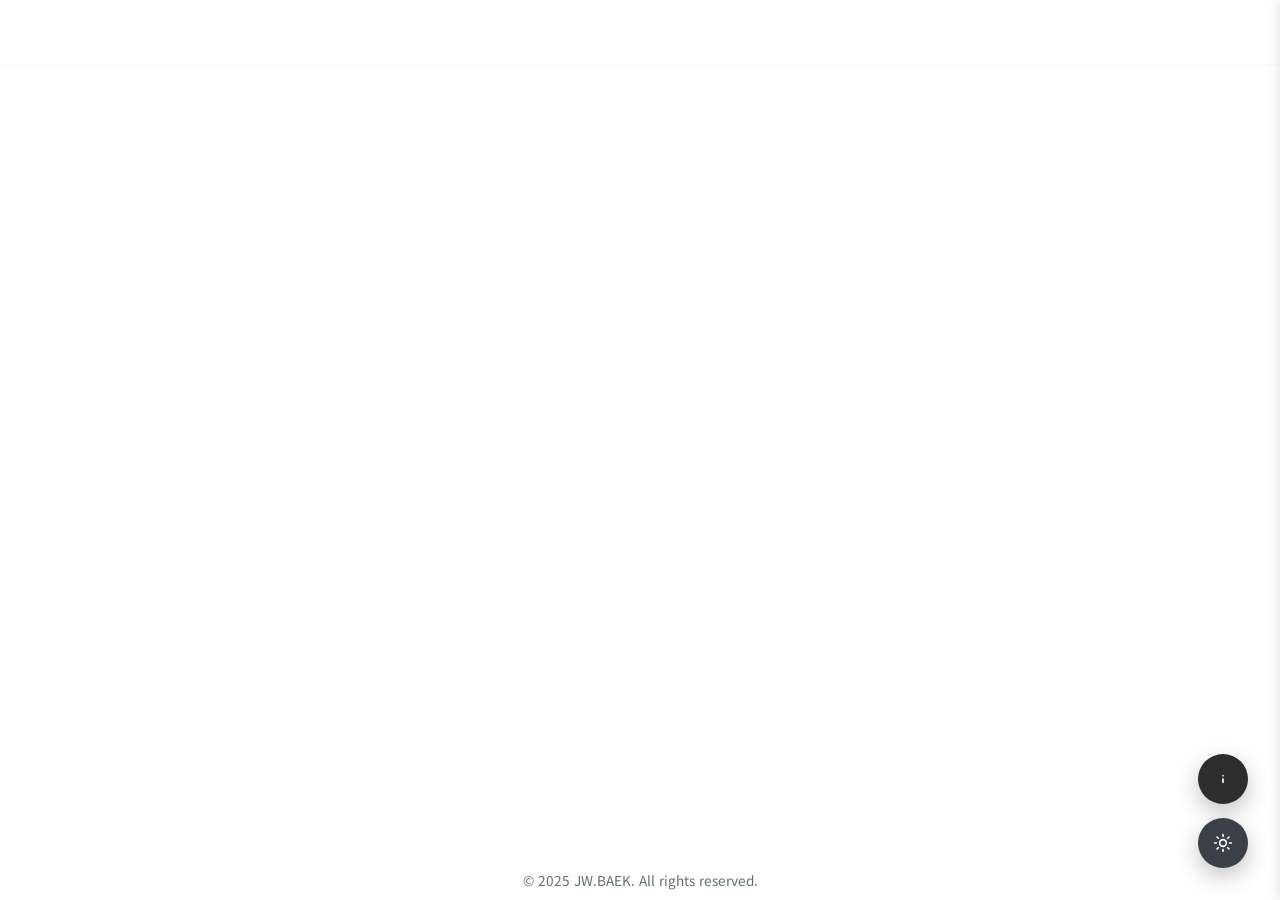
==== pages/index.html @ 6e4cc2ee "." ====
<!DOCTYPE html>
<html lang="ko">
<head>
    <meta charset="UTF-8">
    <meta name="viewport" content="width=device-width, initial-scale=1.0">
    <title>JW.BAEK - Web Designer & Artist</title>
    <link rel="icon" href="../favicon.ico">
    <link rel="shortcut icon" href="../favicon.ico">
    
    <!-- SEO Meta Tags -->
    <meta name="description" content="Web Designer & Artist - 창의적이고 혁신적인 디자인 솔루션을 제공합니다">
    <meta name="keywords" content="웹사이트제작, 웹디자인, 아티스트, 렌티큘러아트, 인터랙티브미디어">
    <meta name="author" content="JW.BAEk">
    
    <!-- Open Graph Meta Tags -->
    <meta property="og:title" content="JW.BAEK - Web Designer & Artist">
    <meta property="og:description" content="창의적이고 혁신적인 디자인 솔루션을 제공합니다">
    <meta property="og:type" content="website">
    <meta property="og:url" content="https://jwbaek96.github.io/blog1/">
    <!-- Icon -->
    
    <!-- Stylesheets -->
    <link rel="stylesheet" href="../styles/core/base.css">
    <link rel="stylesheet" href="../styles/shared/header.css">
    
    <link rel="stylesheet" href="../styles/pages/home.css">
    <link rel="stylesheet" href="../styles/shared/footer.css">
    <link rel="stylesheet" href="../styles/shared/floating-actions.css">
    <link rel="stylesheet" href="../styles/pages/home-popup.css">

    <link rel="preconnect" href="https://fonts.googleapis.com">
    <link rel="preconnect" href="https://fonts.gstatic.com" crossorigin>
    <link href="https://fonts.googleapis.com/css2?family=Inter:wght@300;400;500;600;700&display=swap" rel="stylesheet">
    <link rel="preconnect" href="https://fonts.googleapis.com">
    <link rel="preconnect" href="https://fonts.gstatic.com" crossorigin>
    <link href="https://fonts.googleapis.com/css2?family=IBM+Plex+Sans:ital,wght@0,100..700;1,100..700&display=swap" rel="stylesheet">
    <!-- Font Awesome -->
    <script src="https://kit.fontawesome.com/0470599ade.js" crossorigin="anonymous"></script>

    <!-- Icon meta js -->
    <script src="../scripts/shared/head-meta.js"></script>

</head>
<body>
    <!-- Header will be inserted by header-component.js -->
    <div id="header-placeholder"></div>
    
    <!-- Mobile Sidebar will be inserted by header-component.js -->
    <div id="sidebar-placeholder"></div>

    <!-- Hero Section -->
    <section id="home" class="hero-landing">
        <div class="container">
            <div class="hero-content">
                <h1>JW.BAEK</h1>
                <p class="hero-subtitle">Web Developer & Artist</p>
            </div>
        </div>
        
        <!-- Auto-scrolling Notice Banner -->
        <!-- <div class="notice-banner">
            <div class="notice-content">
                <span class="notice-text">🔥밴드 <strong>베이루트 택시</strong> 콘서트 VJing으로 참여합니다. 많은 관심 바랍니다!🔥 ⌛<strong>11.04 8PM</strong>📍홍대 <strong>공상온도</strong>🎫예매는 <strong>멜론티켓</strong> • [OAD]오에이디자인스튜디오 웹사이트 제작중</span>
                <span class="notice-text">🔥밴드 <strong>베이루트 택시</strong> 콘서트 VJing으로 참여합니다. 많은 관심 바랍니다!🔥 ⌛<strong>11.04 8PM</strong>📍홍대 <strong>공상온도</strong>🎫예매는 <strong>멜론티켓</strong> • [OAD]오에이디자인스튜디오 웹사이트 제작중</span>
            </div>
        </div> -->
    </section>

    <div class="home-modal" id="aboutModal" hidden>
        <div class="home-modal-backdrop" data-modal-close></div>
        <div class="home-modal-dialog home-modal-about" role="dialog" aria-modal="true" aria-labelledby="aboutModalTitle">
            <button class="home-modal-close" type="button" data-modal-close aria-label="About 닫기">&times;</button>
            <div class="home-modal-header">
                <p class="home-modal-kicker">ABOUT</p>
                <h2 class="home-modal-title" id="aboutModalTitle">This is JW.BAEK</h2>
            </div>
            <div class="home-modal-body">
                <div class="about-grid">
                    <div class="about-image">
                        <img src="../assets/profile2.png" alt="JW.BAEK Profile">
                    </div>
                    <div class="about-text">
                        <p>Lenticular Art | Touchdesigner | Unreal Engine | IDM | Ambient | Web Development | PPT Design</p>
                        <br>
                        <p>Lenticular Art부터 Touchdesigner, Unreal Engine을 활용한 몰입형 경험 디자인, 그리고 IDM, Ambient 사운드스케이프 창조, Web Development, PPT Design에 이르기까지, 다양한 영역을 넘나들며 새로운 가치를 창출합니다.</p>
                        <br>
                        <p>또한,  이 다채로운 도구와 언어를 통해 물리적 공간과 디지털 영역을 아우르는 독창적인 결과물을 만들어냅니다. 시각 예술, 사운드, 인터랙티브 미디어를 융합하여 독특한 경험을 디자인합니다.</p>
                        <br>
                        <p>다양한 분야들을 자유롭게 넘나들며, 정적인 이미지부터 실시간 인터랙티브, 그리고 청각적 경험과 비즈니스 커뮤니케이션 등 전방위적인 창작 활동을 펼칩니다.</p>
                        <br>
                        <p>_작가 백종훈</p>
                    </div>
                </div>
            </div>
        </div>
    </div>

    <div class="home-modal" id="skillsModal" hidden>
        <div class="home-modal-backdrop" data-modal-close></div>
        <div class="home-modal-dialog home-modal-skills" role="dialog" aria-modal="true" aria-labelledby="skillsModalTitle">
            <button class="home-modal-close" type="button" data-modal-close aria-label="Skills 닫기">&times;</button>
            <div class="home-modal-header">
                <p class="home-modal-kicker">SKILLS</p>
                <h2 class="home-modal-title" id="skillsModalTitle">Tools & Workflow</h2>
            </div>
            <div class="home-modal-body">
                <div class="skills-grid">
                    <div class="skill-item">
                        <div class="skill-icon">
                            <img src="../assets/icons/touchdesigner.jpg" alt="TouchDesigner" />
                        </div>
                        <span class="skill-name">TouchDesigner</span>
                    </div>
                    <div class="skill-item">
                        <div class="skill-icon">
                            <img src="../assets/icons/unreal.png" alt="Unreal Engine" />
                        </div>
                        <span class="skill-name">Unreal Engine</span>
                    </div>
                    <div class="skill-item">
                        <div class="skill-icon">
                            <img src="../assets/icons/protools.png" alt="Pro Tools" />
                        </div>
                        <span class="skill-name">Pro Tools</span>
                    </div>
                    <div class="skill-item">
                        <div class="skill-icon">
                            <img src="../assets/icons/cubase.png" alt="Cubase" />
                        </div>
                        <span class="skill-name">Cubase</span>
                    </div>
                    <div class="skill-item">
                        <div class="skill-icon">
                            <img src="../assets/icons/vscode.svg" alt="VS Code" />
                        </div>
                        <span class="skill-name">VS Code</span>
                    </div>
                    <div class="skill-item">
                        <div class="skill-icon">
                            <img src="../assets/icons/html.svg" alt="HTML" />
                        </div>
                        <span class="skill-name">HTML</span>
                    </div>
                    <div class="skill-item">
                        <div class="skill-icon">
                            <img src="../assets/icons/css.svg" alt="CSS" />
                        </div>
                        <span class="skill-name">CSS</span>
                    </div>
                    <div class="skill-item">
                        <div class="skill-icon">
                            <img src="../assets/icons/javascript.svg" alt="JavaScript" />
                        </div>
                        <span class="skill-name">JavaScript</span>
                    </div>
                    <div class="skill-item">
                        <div class="skill-icon">
                            <img src="../assets/icons/figma.svg" alt="Figma" />
                        </div>
                        <span class="skill-name">Figma</span>
                    </div>
                    <div class="skill-item">
                        <div class="skill-icon">
                            <img src="../assets/icons/powerpoint.svg" alt="PowerPoint" />
                        </div>
                        <span class="skill-name">PowerPoint</span>
                    </div>
                </div>
            </div>
        </div>
    </div>

    <!-- Latest Blog Posts Section -->
    <!-- <section id="latest-blog" class="latest-blog-section">
        <div class="container">
            <div class="section-header">
                <a href="blog.html" class="recent-posts-link">
                    <h2>Recent Posts</h2>
                </a>
            </div>
            
            <div class="blog-posts-grid" id="latestBlogPosts">
                <div class="blog-loading">
                    <div class="loading-spinner"></div>
                </div>
            </div>
        </div>
    </section> -->

    <!-- Gallery Section -->
    <!-- <section id="exhibition" class="gallery-section">
        <div class="container">
            <div class="gallery-header">
                <a href="artwork.html" class="recent-artwork-link">
                    <h2 class="gallery-title">Recent Artwork</h2>
                </a>
            </div>
            
            <div class="gallery-grid">
                <div class="gallery-item" data-category="lenticular">
                    <div class="item-image">
                        <div class="image-placeholder">
                            <img src="assets/2025 강서청년예술인전_20250913-20250920.png" alt="Lenticular Art #1" srcset="">
                        </div>
                    </div>
                    <div class="item-info">
                        <h3>2025 강서청년예술인전<br>《구류;예술인의 흐름》</h3>
                        <p>Lenticular Art × Interactive Media</p>
                        <span class="date">2025.9.13 (토) - 2025.9.20 (토)</span>
                    </div>
                </div>
            </div>
        </div>
    </section> -->

    <div class="home-modal" id="contactModal" hidden>
        <div class="home-modal-backdrop" data-modal-close></div>
        <div class="home-modal-dialog home-modal-contact" role="dialog" aria-modal="true" aria-labelledby="contactModalTitle">
            <button class="home-modal-close" type="button" data-modal-close aria-label="Contact 닫기">&times;</button>
            <div class="home-modal-header">
                <p class="home-modal-kicker">CONTACT</p>
                <h2 class="home-modal-title" id="contactModalTitle">Let&apos;s work together</h2>
            </div>
            <div class="home-modal-body">
                <div class="contact-grid">
                    <div class="contact-info">
                        <h2>Contact</h2>
                        <div class="contact-item">
                            <p><span>Email :&nbsp;</span>jwbaek96@gmail.com</p>
                        </div>
                        <div class="contact-item">
                            <p><span>Location :&nbsp;</span>Seoul, South Korea</p>
                        </div>
                        <!-- <div class="contact-social">
                            <h4>Social Networks</h4>
                            <div class="social-links">
                                <a href="https://www.instagram.com/jw.baek.96/" class="social-link" target="_blank" rel="noopener">
                                    <i class="fa-brands fa-instagram"></i>
                                </a>
                            </div>
                        </div> -->
                    </div>
                    <form class="contact-form" id="contactForm">
                        <div class="form-row">
                            <div class="form-group">
                                <label for="name">Your Name</label>
                                <input type="text" id="name" name="name" placeholder="Your full name" required>
                            </div>
                            <div class="form-group">
                                <label for="email">Email address</label>
                                <input type="email" id="email" name="email" placeholder="Your email address" required>
                            </div>
                        </div>
                        <div class="form-group">
                            <label for="message">Message</label>
                            <textarea id="message" name="message" rows="6" placeholder="Write something..." required></textarea>
                        </div>
                        <button type="submit" class="submit-btn">Send</button>
                    </form>
                </div>
            </div>
        </div>
    </div>

    <!-- Footer will be inserted by site-footer.js -->
    <div id="footer-placeholder"></div>

    <!-- Floating Actions are automatically loaded by floating-actions.js -->

    <!-- Scripts -->
    <script>
        // Contact Form Handler
        document.addEventListener('DOMContentLoaded', function() {
            const form = document.getElementById('contactForm');
            const submitBtn = document.querySelector('.submit-btn');
            
            if (form) {
                form.addEventListener('submit', function(e) {
                    e.preventDefault();
                    
                    const formData = new FormData(form);
                    const name = formData.get('name');
                    const email = formData.get('email');
                    const message = formData.get('message');
                    
                    if (!name || !email || !message) {
                        alert('모든 필드를 입력해주세요.');
                        return;
                    }
                    
                    // 이메일 유효성 검사
                    const emailRegex = /^[^\s@]+@[^\s@]+\.[^\s@]+$/;
                    if (!emailRegex.test(email)) {
                        alert('올바른 이메일 주소를 입력해주세요.');
                        return;
                    }
                    
                    // 버튼 상태 변경
                    submitBtn.textContent = 'Sending...';
                    submitBtn.disabled = true;
                    
                    // 메일 클라이언트로 연결
                    const subject = encodeURIComponent(`Portfolio Inquiry - ${name}`);
                    const body = encodeURIComponent(`Name: ${name}\nEmail: ${email}\n\nMessage:\n${message}`);
                    const mailtoLink = `mailto:jwbaek96@gmail.com?subject=${subject}&body=${body}`;
                    
                    window.location.href = mailtoLink;
                    
                    // 성공 메시지
                    setTimeout(() => {
                        submitBtn.textContent = 'Message Sent!';
                        submitBtn.style.background = '#00b894';
                        submitBtn.disabled = false;
                        
                        setTimeout(() => {
                            submitBtn.textContent = 'Send Message';
                            submitBtn.style.background = '#2d3436';
                            form.reset();
                        }, 2000);
                    }, 500);
                });
            }
        });


    </script>
    
    <!-- Header Component -->
    <script src="../scripts/shared/site-header.js"></script>
    <script src="../scripts/shared/site-footer.js"></script>
    
    <script src="../scripts/core/config.js"></script>
    <script src="../scripts/core/auth.js"></script>
    <script src="../scripts/core/utils.js"></script>
    <script src="../scripts/core/sheets.js"></script>
    <script src="../scripts/pages/home-posts.js"></script>
    <script src="../scripts/pages/home-modals.js"></script>
    <script src="../scripts/shared/floating-actions.js"></script>
</body>
</html>
---- styles/core/base.css ----
@import url('https://fonts.googleapis.com/css2?family=Noto+Sans+KR:wght@100..900&display=swap');
/* CSS Reset & Variables */
:root {
    /* Colors */
    /* --primary: #007bff; */
    --primary: #ff5100;
    /* --primary-dark: #0963c7; */
    --primary-dark: #ca4300;
    --secondary: #6c757d;
    /* --success: #28a745; */
    --success: #0e0e0e;
    --danger: #dc3545;
    --warning: #ffc107;
    --info: #17a2b8;
    --light: #f8f9fa;
    --dark: #343a40;
    
    /* Background Colors */
    --bg-primary: #ffffff;
    --bg-secondary: #f5f5f5;
    --bg-tertiary: #e9ecef;
    
    /* Text Colors */
    --text-primary: #212529;
    --text-secondary: #6c757d;
    --text-muted: #adb5bd;
    
    /* Accent Color */
    --accent-color: #181818;
    --accent-color-dark: #000000;

    /* Border & Shadow */
    --border-color: #dee2e6;
    --border-radius: 8px;
    --box-shadow: 0 2px 10px rgba(0, 0, 0, 0.1);
    --box-shadow-lg: 0 4px 20px rgba(0, 0, 0, 0.15);
    
    /* Spacing */
    --spacing-xs: 0.25rem;
    --spacing-sm: 0.5rem;
    --spacing-md: 1rem;
    --spacing-lg: 1.5rem;
    --spacing-xl: 2rem;
    --spacing-xxl: 3rem;
    
    /* Typography */
    --font-family: 'Inter', -apple-system, BlinkMacSystemFont, 'Segoe UI', Roboto, 'Helvetica Neue', Arial, sans-serif;
    --font-size-xs: 0.75rem;
    --font-size-sm: 0.875rem;
    --font-size-base: 1rem;
    --font-size-lg: 1.125rem;
    --font-size-xl: 1.25rem;
    --font-size-xxl: 1.5rem;
    --font-weight-normal: 400;
    --font-weight-medium: 500;
    --font-weight-semibold: 600;
    --font-weight-bold: 700;
    
    /* Transitions */
    --transition: all 0.3s ease;
    --transition-fast: all 0.2s ease;
}

/* Dark Mode Variables */
:root[data-theme="dark"] {
    --bg-primary: #1a1a1a;
    --bg-secondary: #2d2d2d;
    --bg-tertiary: #404040;
    --text-primary: #ffffff;
    --text-secondary: #cccccc;
    --text-muted: #999999;
    --border-color: #404040;
}
/* Reset */
html{
    overflow-x: hidden;
    overflow-y: auto;
    scroll-behavior: smooth;
}

body {
    font-family: var(--font-family);
    font-size: var(--font-size-base);
    /* line-height: 1.6; */
    color: var(--text-primary);
    background-color: var(--bg-primary);
    transition: var(--transition);
}

*{
    margin: 0;
    padding: 0;
    box-sizing: border-box;
    font-family: 'Noto Sans KR', sans-serif;
    word-break: keep-all;
    /* vertical-align: middle; */
}
input:-webkit-autofill,
    input:-webkit-autofill:hover,
    input:-webkit-autofill:focus,
    input:-webkit-autofill:active {
	 	 transition: background-color 5000s ease-in-out 0s;
		 -webkit-transition: background-color 9999s ease-out;
    	 -webkit-box-shadow: 0 0 0px 1000px white inset !important;
   }
/* Typography */
/* h1, h2, h3, h4, h5, h6 {
    font-weight: var(--font-weight-semibold);
    line-height: 1.2;
    margin-bottom: var(--spacing-md);
    color: var(--text-primary);
} */

h1 { font-size: 2.5rem; }
h2 { font-size: 2rem; }
h3 { font-size: var(--font-size-xxl); }
h4 { font-size: var(--font-size-xl); }
h5 { font-size: var(--font-size-lg); }
h6 { font-size: var(--font-size-base); }

/* p {
    margin-bottom: var(--spacing-xs);
    color: var(--text-secondary);
} */

a {
    /* color: var(--primary); */
    text-decoration: none;
    /* transition: var(--transition-fast); */
}

/* a:hover {
    color: var(--primary-dark);
    text-decoration: underline;
} */

/* Lists */
ul, ol {
    margin-bottom: var(--spacing-md);
    /* padding-left: var(--spacing-xl); */
    list-style-position: inside; /* 마커를 안쪽으로 */
}

ul {
    list-style-type: disc;
}

ol {
    list-style-type: decimal;
}

li {
    margin-bottom: var(--spacing-xs);
    /* line-height: 1.6; */
    /* color: var(--text-secondary); */
}

li::marker {
    /* color: var(--primary); */
    font-weight: var(--font-weight-semibold);
}

/* 중첩 리스트 */
ul ul, ol ol, ul ol, ol ul {
    margin-top: var(--spacing-xs);
    margin-bottom: var(--spacing-xs);
    /* padding-left: var(--spacing-lg); */
}

ul ul {
    list-style-type: circle;
}

ul ul ul {
    list-style-type: square;
}

/* img {
    max-width: 100%;
    height: auto;
    border-radius: var(--border-radius);
} */

/* Layout */
/* .container {
    max-width: 1200px;
    margin: 0 auto;
    padding: 0 var(--spacing-md);
}

@media (max-width: 768px) {
    .container {
        padding: 0 var(--spacing-sm);
    }
} */

/* =========================== *
/
---- styles/shared/header.css ----
header{
    position: fixed;
    top: 0;
    background-color: #ffffff00;
    backdrop-filter: blur(10px);
    box-shadow: 0 -1px 4px rgba(0, 0, 0, 0.1);
    width: 100%;
    z-index: 1000;
}
header .container{padding: 0;}
header a{
    color: white;
    text-decoration: none;
    transition: color 0.3s ease;
}
.nav{
    display: flex;
    gap: 20px;
}
.nav a:hover,
.nav a.active{
    color: var(--primary);
}
/* Header color change when in about section */
header.header-dark a{
    color: #0c0c0c;
}
header.header-dark .mobile-menu-toggle{
    color: #0c0c0c;
}

.header-content{
    display: flex;
    justify-content: space-between;
    align-items: center;
    padding: 20px 40px;
}


/* Mobile Header */
.mobile-menu-toggle {
    display: none;
    background: none;
    border: none;
    font-size: 1.5rem;
    color: white;
    cursor: pointer;
    z-index: 1001;
    transition: color 0.3s ease;
}

/* Mobile Sidebar */
.mobile-sidebar {
    position: fixed;
    top: 0;
    right: -100%;
    width: 100%;
    height: 100vh;
    height: 100dvh;
    background: rgba(0, 0, 0, 0.1);
    backdrop-filter: blur(10px);
    -webkit-backdrop-filter: blur(10px);
    z-index: 1100;
    transition: right 0.3s ease;
    display: flex;
    flex-direction: column;
    justify-content: center;
    align-items: center;
    padding: 2rem;
    box-shadow: -2px 0 10px rgba(0, 0, 0, 0.1);
    transition: all 0.3s ease;
}

.mobile-sidebar.active {
    right: 0;
}

.mobile-sidebar-nav {
    display: flex;
    flex-direction: column;
    gap: .2rem;
    text-align: center;
}

.mobile-sidebar-nav a {
    color: #ffffff;
    text-decoration: none;
    text-shadow: 0 0 5px rgba(255, 255, 255, 0.15);
    font-size: 1.1rem;
    font-weight: 500;
    padding: 1rem 2rem;
    border-radius: 8px;
    transition: all 0.3s ease;
}
.mobile-sidebar-nav a:hover,
.mobile-sidebar-nav a.active,
.mobile-sidebar.dark .mobile-sidebar-nav a:hover,
.mobile-sidebar.dark .mobile-sidebar-nav a.active{
    transform: translateY(-2px);
    color: #ff0000;
    text-decoration: none;
}
.mobile-sidebar-close:hover,
.mobile-sidebar.dark .mobile-sidebar-close:hover{
    color: #ff0000;
}

.mobile-sidebar-close {
    position: absolute;
    top: 1.2rem;
    right: 2rem;
    background: none;
    border: none;
    font-size: 1.5rem;
    color: #ffffff;
    cursor: pointer;
    padding: 0.5rem;
    border-radius: 50%;
    transition: all 0.3s ease;
}

/* Mobile Sidebar Dark Mode */
.mobile-sidebar.dark {
    background: rgb(238 238 238 / 16%);
}

.mobile-sidebar.dark .mobile-sidebar-nav a {
    color: #333;
}

.mobile-sidebar.dark .mobile-sidebar-close {
    color: #333;
}

@media (max-width: 840px) {
    
    .header-content {
        flex-direction: row;
        justify-content: space-between;
        padding: 20px 16px;
    }
    
    /* Hide desktop navigation */
    .nav {
        display: none !important;
    }
    
    /* Show mobile menu toggle */
    .mobile-menu-toggle {
        display: block;
    }
}
@media (max-width: 480px) {
    .header-content {
        padding: 15px 16px;
    }
    
    .mobile-menu-toggle {
        font-size: 1.3rem;
    }
}
---- styles/pages/home.css ----
/* Landing Page Specific Styles */

/* Scroll Snap Configuration */
html {
    /* scroll-snap-type: y mandatory; */
    scroll-behavior: smooth;
    scroll-padding: 70px 0 0 0;
}

.hero-landing {
    background-image: url('../../assets/BeautyPlus-image-extender.jpeg');
    background-size: cover;
    background-position: center;
    background-repeat: no-repeat;
    min-height: 100vh;
    /* min-height: 100dvh; */
    display: flex;
    align-items: center;
    color: white;
    position: relative;
    overflow: hidden;
    scroll-snap-align: start;
}

/* Notice Banner Styles */
.notice-banner {
    position: fixed;
    bottom: 0;
    left: 0;
    right: 0;
    height: 40px;
    background: rgba(255, 255, 255, 0.771);
    backdrop-filter: blur(5px);
    -webkit-backdrop-filter: blur(5px);
    border-top: 1px solid rgba(255, 255, 255, 0.1);
    overflow: hidden;
    z-index: 3;
}

.notice-content {
    display: flex;
    align-items: center;
    height: 100%;
    white-space: nowrap;
    animation: scrollNoticeInfinite 60s linear infinite;
    width: fit-content;
}

.notice-text {
    font-size: 1rem;
    font-weight: 500;
    color: rgba(0, 0, 0, 0.9);
    text-shadow: 0 0 10px rgba(142, 142, 142, 0.9);
    padding-left: 5rem;
    display: inline-block;
    flex-shrink: 0;
}

@keyframes scrollNoticeInfinite {
    0% {
        transform: translateX(0);
    }
    100% {
        transform: translateX(-50%);
    }
}

.hero-content {
    position: relative;
    z-index: 2;
    text-align: center;
    width: 100%;
    max-width: 800px;
    margin: 0 auto;
    padding: var(--spacing-xs);
}

.hero-landing h1 {
    font-size: 7rem;
    font-family: "IBM Plex Sans", sans-serif;
    font-optical-sizing: auto;
    font-weight: 700;
    font-style: normal;
    animation: fadeInUp 1s ease-out;
    /* 텍스트 자체에 블러 효과 */
    color: rgb(255, 255, 255);
    mix-blend-mode: difference;
}

.hero-subtitle {
    font-family: "IBM Plex Sans", sans-serif;
    font-size: var(--font-size-xl);
    opacity: 0.9;
    font-weight: 300;
    animation: fadeInUp 1s ease-out 0.2s both;
    /* 텍스트 자체에 블러 효과 */
    color: rgb(255, 255, 255);
    filter: blur(0.3px);
    -webkit-filter: blur(0.3px);
    text-shadow: 0 0 15px rgba(255, 255, 255, 0.3);
}

/* About Section */
.about-section {
    padding: 5rem 4rem;
    background:#eee;
    scroll-snap-align: start;
}

.about-grid {
    display: grid;
    grid-template-columns: 1fr 1fr;
    gap: 35px;
    /* align-items: center; */
}
.about-text{
    padding: 1.5rem 0 ;
    padding-right: 3rem;
    text-align: left;
}
.about-text h2 {
    font-size: 2.5rem;
    margin-bottom: var(--spacing-lg);
    color: var(--text-primary);
}

.about-text p {
    font-size: var(--font-size-lg);
    line-height: 1.6;
    margin-bottom: var(--spacing-md);
    /* color: var(--text-secondary); */
    color: #1f1f1f;
}

.about-image {
    position: relative;
    text-align: center;
}

.about-image img {
    max-width: 100%;
    height: 650px;
    aspect-ratio: 4/5;
    object-fit: cover;
    border-radius: 20px;
    box-shadow: var(--box-shadow-lg);
}

/* Skills & Tools Section */
.skills-section {
    padding: 5rem 0;
    background: #ffffff;
    scroll-snap-align: center;
}

.skills-header {
    text-align: center;
    margin-bottom: 4rem;
}

.skills-title {
    font-size: clamp(2rem, 5vw, 3rem);
    font-weight: 800;
    color: #2d3436;
    margin-bottom: 1rem;
    letter-spacing: -0.02em;
}

.skills-subtitle {
    font-size: 1.2rem;
    color: #636e72;
    margin-bottom: 2rem;
}

.skills-grid {
    display: flex;
    flex-wrap: wrap;
    justify-content: center;
    gap: 1rem;
    max-width: 1440px;
    margin: 0 auto;
}

.skill-item {
    display: flex;
    flex-direction: column;
    align-items: center;
    padding: 1.5rem;
    background: white;
    transition: all 0.3s ease;
    transform: translateY(0px);
    cursor: pointer;
    min-width: 120px;
    animation: skillHover 16.5s infinite;
}

.skill-item:nth-child(1) { animation-delay: 0s; }
.skill-item:nth-child(2) { animation-delay: 1.5s; }
.skill-item:nth-child(3) { animation-delay: 3s; }
.skill-item:nth-child(4) { animation-delay: 4.5s; }
.skill-item:nth-child(5) { animation-delay: 6s; }
.skill-item:nth-child(6) { animation-delay: 7.5s; }
.skill-item:nth-child(7) { animation-delay: 9s; }
.skill-item:nth-child(8) { animation-delay: 10.5s; }
.skill-item:nth-child(9) { animation-delay: 12s; }
.skill-item:nth-child(10) { animation-delay: 13.5s; }

.skill-item:hover {
    transform: translateY(-8px);
    /* box-shadow: 0 8px 30px rgba(0, 0, 0, 0.15); */
    animation-play-state: paused;
}

.skill-icon {
    width: 120px;
    height: 120px;
    margin-bottom: 1rem;
    display: flex;
    align-items: center;
    justify-content: center;
    border-radius: 12px;
    transition: all 0.3s ease-in;
    animation: skillIconScale 16.5s infinite;
    animation-delay: inherit;
}

.skill-icon img {
    width: 100%;
    height: 100%;
    object-fit: contain;
    filter: saturate(0);
    transition: filter 0.3s ease-in;
    animation: skillIconFilter 16.5s infinite;
    animation-delay: inherit;
}

.skill-item:hover .skill-icon {
    transform: scale(1.08);
    animation-play-state: paused;
}
.skill-item:hover .skill-icon img {
    filter: none;
    animation-play-state: paused;
}

/* Skill Hover Animation Keyframes */
@keyframes skillHover {
    0%, 15% {transform: translateY(0);}
    5%, 10% {transform: translateY(-8px);}
}

@keyframes skillIconScale {
    0%, 15% {transform: scale(1);}
    5%, 10% {transform: scale(1.08);}
}

@keyframes skillIconFilter {
    0%, 15% {filter: saturate(0);}
    5%, 10% {filter: none;}
}

.skill-name {
    margin-top: 7px;
    font-size: 1.1rem;
    font-weight: 600;
    color: #2d3436;
    text-align: center;
    line-height: 1.2;
}

@keyframes fadeInUp {
    from {
        opacity: 0;
        transform: translateY(30px);
    }
    to {
        opacity: 1;
        transform: translateY(0);
    }
}
/* Gallery Section Styles */

.gallery-section {
    padding: 5rem 0;
    background: #1a1a1a;
    position: relative;
    overflow: hidden;
    scroll-snap-align: start;
}

.gallery-section::before {
    content: '';
    position: absolute;
    top: 0;
    left: 0;
    right: 0;
    bottom: 0;
    background: url('data:image/svg+xml,<svg xmlns="http://www.w3.org/2000/svg" viewBox="0 0 100 100"><defs><pattern id="grid" width="10" height="10" patternUnits="userSpaceOnUse"><path d="M 10 0 L 0 0 0 10" fill="none" stroke="rgba(255,255,255,0.19)" stroke-width="0.5"/></pattern></defs><rect width="100" height="100" fill="url(%23grid)"/></svg>');
    opacity: 0.6;
    pointer-events: none;
}

.gallery-header {
    text-align: center;
    margin-bottom: 4rem;
    position: relative;
    z-index: 1;
}

.gallery-section .recent-artwork-link {
    text-decoration: none;
    color: inherit;
    display: inline-block;
    position: relative;
}

.gallery-title {
    font-size: clamp(2rem, 5vw, 3rem);
    font-weight: 800;
    color: #ffffff;
    margin-bottom: 1rem;
    letter-spacing: -0.02em;
    position: relative;
    z-index: 1;
    cursor: pointer;
    transition: color 0.3s ease;
}

.gallery-section .recent-artwork-link::after {
    content: '';
    position: absolute;
    bottom: -8px;
    left: 0;
    width: 0;
    height: 3px;
    background: linear-gradient(90deg, rgba(92, 43, 226, 0.342), rgb(92, 43, 226));
    transition: width 0.4s ease;
}

.gallery-section .recent-artwork-link:hover::after {
    width: 100%;
}

.gallery-section .recent-artwork-link:hover .gallery-title {
    color: rgb(92, 43, 226);
}

.gallery-subtitle {
    font-size: 1.2rem;
    color: #b0b0b0;
    margin-bottom: 2rem;
    position: relative;
    z-index: 1;
}

.gallery-grid {
    max-width: 1440px;
    display: grid;
    grid-template-columns: repeat(4, minmax(280px, 1fr));
    gap: 2rem;
    margin: auto;
    margin-bottom: 3rem;
    overflow-x: auto;
    overflow-y: hidden;
    scroll-behavior: smooth;
    -webkit-overflow-scrolling: touch;
    scrollbar-width: thin;
    scrollbar-color: #dee2e6 transparent;
    padding: 1rem 2rem;
    position: relative;
    z-index: 1;
}

.gallery-grid::-webkit-scrollbar {
    height: 8px;
}

.gallery-grid::-webkit-scrollbar-track {
    background: transparent;
    border-radius: 4px;
}

.gallery-grid::-webkit-scrollbar-thumb {
    background: #dee2e6;
    border-radius: 4px;
    transition: background 0.3s ease;
}

.gallery-grid::-webkit-scrollbar-thumb:hover {
    background: #adb5bd;
}

.gallery-item {
    border-radius: 12px;
    overflow: hidden;
    transition: all 0.3s ease;
    cursor: pointer;
    box-shadow: 0 4px 15px rgba(87, 87, 87, 0.08);
}

.gallery-item:hover {
    transform: translateY(-8px);
    box-shadow: 0 8px 30px rgba(0, 0, 0, 0.15);
}

.item-image {
    aspect-ratio: 1;
    overflow: hidden;
    position: relative;
}

.image-placeholder {
    width: 100%;
    height: 100%;
    /* background: linear-gradient(135deg, #f1f3f4a4, #e8eaed92); */
    display: flex;
    align-items: center;
    justify-content: center;
    color: #5f6368;
    font-size: 0.9rem;
    font-weight: 500;
    transition: all 0.3s ease;
}
.image-placeholder img {
    width: 100%;
    height: 100%;
    object-fit: cover;
    transition: transform 0.3s ease;
}
.gallery-item:hover .image-placeholder {
    background: linear-gradient(135deg, #e8f0fe, #d2e3fc);
    color: #1a73e8;
}

.item-info {
    background: white;
    padding: 1.5rem;
}

.item-info h3 {
    font-size: 1.1rem;
    font-weight: 600;
    color: #2d3436;
    margin-bottom: 0.5rem;
    line-height: 1.3;
}

.item-info p {
    color: #636e72;
    font-size: 0.9rem;
    margin-bottom: 0.75rem;
}

.date {
    display: inline-block;
    background: #f1f3f4;
    color: #5f6368;
    padding: 0.25rem 0.75rem;
    border-radius: 12px;
    font-size: 0.75rem;
    font-weight: 500;
}
.view-more-btn:hover span {
    transform: translateX(5px);
    transition: transform 0.3s ease;
}




    
@media (max-width: 1100px) {
    .about-text{padding: 2rem 2rem;}
    .about-text p{font-size: 1rem; font-weight: 400;}
        
}
/* Mobile Footer Styles */
@media (max-width: 840px) {
    /* ======= Hero Section ======= */
    .hero-landing h1 {
        font-size: 2.5rem;
    }
    
    .hero-subtitle {
        font-size: var(--font-size-lg);
    }
    
    .hero-cta {
        flex-direction: column;
        align-items: center;
    }
    
    /* Notice Banner Mobile */
    .notice-banner {
        height: 35px;
    }
    
    .notice-text {
        font-size: 0.9rem;
    }
    .about-section{
        padding: 0;
    }
    .about-grid {
        grid-template-columns: 1fr;
        gap: var(--spacing-xl);
        text-align: center;
    }
    
    .about-grid .about-image {
        order: -1;
    }
    
    .about-image img {
        height: 300px;
        width: 100%;
        border-radius: 0;
    }
    .about-text h2 {
        font-size: 2rem;
    }
    
    .skills-section {
        padding: 3rem 1rem;
    }
    .skills-grid {
        justify-content: space-around;
        gap: 0;
    }
    .skill-icon {
        width: 80px;
        height: 80px;
    }
    
    .mobile-menu-toggle {
        display: block;
    }

}

@media (max-width: 768px) {
    /* Disable scroll snap on mobile for better touch scrolling */
    html {scroll-snap-type: none;}
    
    .gallery-section .recent-artwork-link::after {
        bottom: -4px;
        height: 2px;
    }
}
/* ========================== */
@media (max-width: 480px) {
    .hero-landing h1{text-align: left;}
    .about-text p {font-size: .85rem; }
    .skill-item {
        padding: 1rem;
        min-width: 0;
    }
    .skill-icon{
        width: 65px;
        height: 65px;
    }
    .skill-name{
        font-size: 0.9rem;
    }
    
    /* Notice Banner Extra Small Mobile */
    .notice-banner {
        height: 32px;
    }
    
    .notice-text {
        font-size: 0.8rem;
    }
}

/* Contact Section Styles */
.contact-section {
    padding: 6rem 0;
    background: #f8f9fa;
    position: relative;
    z-index: 1;
    scroll-snap-align: center;
}

.contact-grid {
    display: grid;
    grid-template-columns: 1fr 1fr;
    gap: 4rem;
    max-width: 1200px;
    margin: 0 auto;
    padding: 0 2rem;
    align-items: start;
}

/* Contact Info Styles */
.contact-info h2 {
    font-size: 3rem;
    font-weight: 700;
    color: #2d3436;
    margin-bottom: 2rem;
    line-height: 1.2;
}

.contact-item {
    margin-bottom: 1rem;
    display: flex;
}


.contact-item h4 {
    margin-bottom: 0.5rem;
}

.contact-item p {
    font-size: 1.1rem;
    color: #2d3436;
    line-height: 1.6;
    margin: 0;
}
.contact-item p span{
    font-size: 1rem;
    font-weight: 600;
    color: #636e72;
    text-transform: uppercase;
    letter-spacing: 1.5px;
    display: none;
}

.contact-social {
    margin-top: 3rem;
}

.contact-social h4 {
    font-size: 1rem;
    font-weight: 600;
    color: #636e72;
    margin-bottom: 1rem;
    text-transform: uppercase;
    letter-spacing: 0.5px;
}

.social-links {
    display: flex;
    gap: 1rem;
}

.social-link {
    width: 48px;
    height: 48px;
    background: #2d3436;
    border-radius: 50%;
    display: flex;
    align-items: center;
    justify-content: center;
    color: white;
    text-decoration: none;
    transition: all 0.3s ease;
    font-size: 1.2rem;
}

.social-link:hover {
    background: #636e72;
    transform: translateY(-2px);
}

/* Contact Form Styles */
.contact-form {
    padding: 0;
}

.form-row {
    display: grid;
    grid-template-columns: 1fr 1fr;
    gap: 1rem;
    margin-bottom: 1.5rem;
}

.form-group {
    margin-bottom: 1.5rem;
}

.form-group label {
    display: block;
    font-size: 0.9rem;
    font-weight: 500;
    color: #636e72;
    margin-bottom: 0.5rem;
    text-transform: uppercase;
    letter-spacing: 0.5px;
}

.form-group input,
.form-group textarea {
    width: 100%;
    padding: 1rem 1.25rem;
    border: 1px solid #ced4da;
    background: #f1f3f4;
    border-radius: 8px;
    font-size: 1rem;
    color: #2d3436;
    transition: all 0.3s ease;
    resize: vertical;
    font-family: inherit;
}

.form-group input:focus,
.form-group textarea:focus {
    outline: none;
    background: #e8eaed;
    box-shadow: 0 0 0 3px rgba(45, 52, 54, 0.1);
}

.form-group input::placeholder,
.form-group textarea::placeholder {
    color: #adb5bd;
}

.submit-btn {
    width: 100%;
    padding: 1rem 2rem;
    background: #0b0d0e;
    color: white;
    border: none;
    border-radius: 8px;
    font-size: 1rem;
    font-weight: 600;
    cursor: pointer;
    transition: all 0.3s ease;
    text-transform: uppercase;
    letter-spacing: 0.5px;
}

.submit-btn:hover {
    background: #636e72;
    transform: translateY(-2px);
    box-shadow: 0 8px 25px rgba(45, 52, 54, 0.15);
}

/* Mobile Responsive */
@media (max-width: 768px) {
    .contact-section {
        padding: 4rem 0 0 0 ;
    }
    
    .contact-grid {
        grid-template-columns: 1fr;
        gap: 3rem;
        padding: 0;
    }
    .contact-item{display: flex;margin: 0;}
    
    .contact-info {padding: .5rem 1rem;}
    .contact-info h2 {font-size: 2.5rem;}
    
    .form-row {
        grid-template-columns: 1fr;
        gap: 0;
    }
    
    .contact-social{margin-top: 2rem;}
    .social-links {
        justify-content: flex-start;
    }
    
    .contact-form{
        background: #fff;
        padding: 1.5rem 1rem;
    }
}

@media (max-width: 480px) {
    .contact-info h2,
    .contact-info .contact-item p{text-align: center; width: 100%;}
    .contact-item p{font-size: 0.9rem;}
    .social-links {justify-content: center;}
    
    .contact-info h2 {
        font-size: 2rem;
    }
    
    .contact-social h4{display: none;}
    .form-group input,
    .form-group textarea {
        padding: 0.875rem 1rem;
    }
}

/* Latest Blog Posts Section */
.latest-blog-section {
    padding: 5rem 0;
    background: #ffffff;
}

.latest-blog-section .section-header {
    text-align: center;
    margin-bottom: 3rem;
    /* max-width: 1200px; */
    padding: 0 1rem;
}

.latest-blog-section .recent-posts-link {
    text-decoration: none;
    color: inherit;
    display: inline-block;
    position: relative;
}

.latest-blog-section .section-header h2 {
    font-size: 3.5rem;
    font-weight: 700;
    color: #2d3436;
    margin-bottom: 1rem;
    letter-spacing: -0.02em;
    position: relative;
    cursor: pointer;
    transition: color 0.3s ease;
}

.latest-blog-section .recent-posts-link::after {
    content: '';
    position: absolute;
    bottom: -4px;
    left: 0;
    width: 0;
    height: 2px;
    background: linear-gradient(90deg, rgba(92, 43, 226, 0.342), rgb(92, 43, 226));
    transition: width 0.4s ease;
}

.latest-blog-section .recent-posts-link:hover::after {
    width: 100%;
}

.latest-blog-section .recent-posts-link:hover h2 {
    color: rgb(92, 43, 226);
}

.latest-blog-section .section-header p {
    font-size: 1.1rem;
    color: #636e72;
    max-width: 600px;
    margin: 0 auto;
}

.blog-posts-grid {
    display: flex;
    flex-direction: column;
    gap: 0;
    margin-bottom: 3rem;
    max-width: 800px;
    margin-left: auto;
    margin-right: auto;
}

.blog-post-card {
    background: transparent;
    border: none;
    border-bottom: 1px solid #e9ecef;
    padding: .5rem 10px;
    cursor: pointer;
    text-decoration: none;
    color: inherit;
    transition: all 0.2s ease;
}

.blog-post-card:hover {
    background: rgba(215, 215, 215, 0.181);
    text-decoration: none;
    color: inherit;
}

.blog-post-card:last-child {
    border-bottom: none;
}

.blog-post-content {
    padding: 0;
    display: flex;
    justify-content: space-between;
    align-items: center;
}

.blog-post-info {
    flex: 1;
}

.blog-post-title {
    font-size: 1.1rem;
    font-weight: 500;
    color: #2d3436;
    margin: 0;
    line-height: 1.4;
}

.blog-post-date {
    font-size: 0.9rem;
    color: #868e96;
    font-weight: 400;
    /* margin-left: 1rem; */
    white-space: nowrap;
}

/* 이미지가 있는 블로그 포스트 카드 */
.blog-post-card-with-image {
    display: flex !important;
    align-items: center;
    gap: 1rem;
    padding: 1rem 10px;
}

.blog-post-image {
    width: 80px;
    height: 60px;
    flex-shrink: 0;
    border-radius: 8px;
    overflow: hidden;
    background: #f8f9fa;
}

.blog-post-image img {
    width: 100%;
    height: 100%;
    object-fit: cover;
    transition: transform 0.3s ease;
}

.blog-post-card-with-image:hover .blog-post-image img {
    transform: scale(1.05);
}

.blog-post-card-with-image .blog-post-content {
    flex: 1;
}

.blog-loading {
    grid-column: 1 / -1;
    text-align: center;
    padding: 3rem;
}

.blog-loading .loading-spinner {
    width: 40px;
    height: 40px;
    border: 3px solid #e0e0e0;
    border-top-color: #2b2b2b;
    border-radius: 50%;
    animation: spin 1s linear infinite;
    margin: 0 auto 1rem;
}

.blog-loading p {
    color: #636e72;
    font-size: 1rem;
}



/* 블로그 에러 상태 */
.blog-error {
    grid-column: 1 / -1;
    text-align: center;
    padding: 3rem;
    color: #636e72;
}

.blog-error h3 {
    color: #2d3436;
    margin-bottom: 1rem;
}

.blog-error button {
    margin-top: 1rem;
    padding: 0.75rem 1.5rem;
    background: #74b9ff;
    color: white;
    border: none;
    border-radius: 6px;
    cursor: pointer;
    font-weight: 500;
}

.blog-error button:hover {
    background: #0984e3;
}

/* 모바일 반응형 */
@media (max-width: 768px) {
    .latest-blog-section {
        padding: 3rem 0;
    }
    
    .latest-blog-section .section-header h2 {
        font-size: 2rem;
    }
    
    .latest-blog-section .recent-posts-link::after {
        bottom: -4px;
        height: 2px;
    }
    
    .blog-post-content {
        flex-direction: column;
        align-items: flex-start;
        gap: 0.5rem;
    }
    
    .blog-post-date {
        margin-left: 0;
        font-size: 0.85rem;
    }
}

@media (max-width: 480px) {
    .latest-blog-section .section-header h2 {
        font-size: 1.75rem;
    }
    
    .latest-blog-section .recent-posts-link::after {
        bottom: -2px;
        height: 2px;
    }
    .blog-posts-grid{padding: 0 .5rem;}
    .blog-post-card {
        padding: 1.25rem .5rem;
    }
    
    .blog-post-title {
        font-size: 1rem;
    }
    
    .blog-post-date {
        font-size: 0.8rem;
    }
}

/* 인덱스 페이지 블로그 포스트 메타 정보 */
.blog-post-meta {
    display: flex;
    align-items: center;
    gap: 0.5rem;
    margin-top: 0.5rem;
}

/* 인덱스 페이지 비공개 포스트 스타일 */
/* .blog-post-card.post-private {
    border: 2px solid rgba(255, 193, 7, 0.3);
    background: rgba(255, 193, 7, 0.05);
} */

.blog-post-card .post-private-label {
    display: inline-flex;
    align-items: center;
    /* gap: 0.25rem; */
    background: rgba(255, 193, 7, 0.1);
    color: #856404;
    border: 1px solid rgba(255, 193, 7, 0.3);
    /* padding: 0.125rem 0.5rem; */
    border-radius: 4px;
    font-size: 0.7rem;
    font-weight: 500;
}
---- styles/shared/footer.css ----
/* Footer Styles */
footer {
    /* background: linear-gradient(135deg, #f8f9fa 0%, #e9ecef 100%);
    border-top: 1px solid #dee2e6;
    padding: 4rem 0 2rem; */
    scroll-snap-align: end;
    
    background: #00000000;
    position: fixed;
    bottom: 0;
    width: 100%;
    z-index: 99;
    padding-bottom: 10px;
}

.footer-content {
    max-width: 1200px;
    margin: 0 auto;
    padding: 0 2rem;
    text-align: center;
}

.footer-title {
    font-size: 1.5rem;
    font-weight: 700;
    color: #2d3436;
    margin-bottom: 2rem;
    letter-spacing: -0.02em;
}

.footer-links {
    display: flex;
    justify-content: center;
    align-items: center;
    flex-wrap: wrap;
}

.footer-links a {
    color: #636e72;
    font-size: 1.1rem;
    text-decoration: none;
    font-weight: 500;
    padding: 0.5rem 1rem;
    border-radius: 8px;
    transition: all 0.3s ease;
    display: flex;
    align-items: center;
    gap: 0.5rem;
}

.footer-links a:hover {
    color: #2d3436;
    background-color: rgba(116, 125, 140, 0.1);
    transform: translateY(-2px);
}

.footer-bottom {
    display: flex;
    flex-direction: column;
    align-items: center;
    gap: 1rem;
    /* padding-top: 2rem; */
    /* border-top: 1px solid rgba(178, 190, 195, 0.3);  */
}

.footer-bottom p {
    color: #636e72;
    font-size: 0.85rem;
    font-weight: 400;
    margin: 0;
    line-height: 1.5;
}

.tologinpage {
    text-decoration: none;
    color: #636e72;
}

/* Mobile Footer Styles */
@media (max-width: 840px) {
    /* ======= Footer Styles ======= */
    /* footer {
        padding: 3rem 0 1.5rem;
        margin-top: 3rem;
    } */
    
    .footer-content {
        padding: 0 1.5rem;
    }
    
    .footer-title {
        font-size: 1.3rem;
        margin-bottom: 1.5rem;
    }
    
    .footer-links {
        /* flex-direction: column; */
        gap: .5rem;
        margin-bottom: .5rem;
    }
    
    /* .footer-bottom {
        gap: 0.75rem;
        padding-top: 1rem;
    } */
    
    .footer-bottom p {
        font-size: 0.8rem;
        text-align: center;
    }
}
---- styles/shared/floating-actions.css ----
/* Floating Actions CSS */

.floating-action-stack {
    position: fixed;
    right: 2rem;
    bottom: 2rem;
    z-index: 1000;
    display: flex;
    flex-direction: column;
    gap: 0.85rem;
}

.floating-btn {
    width: 50px;
    height: 50px;
    border: 0;
    border-radius: 999px;
    display: inline-flex;
    align-items: center;
    justify-content: center;
    color: #fff;
    background: #2d2d2d;
    box-shadow: 0 8px 22px rgba(0, 0, 0, 0.24);
    cursor: pointer;
    text-decoration: none;
    transition: transform 0.2s ease, background-color 0.2s ease;
}

.floating-btn:hover {
    transform: translateY(-2px);
    background: #111;
}

.floating-scroll-top-btn {
    opacity: 0;
    visibility: hidden;
    transform: translateY(8px);
}

.floating-scroll-top-btn.visible {
    opacity: 1;
    visibility: visible;
    transform: translateY(0);
}

.floating-settings-btn {
    background: #3b3f47;
}

.floating-settings-btn:hover {
    background: #23262c;
}

.theme-icon {
    display: block;
}

.theme-icon-moon {
    display: none;
}

.floating-settings-btn.is-dark .theme-icon-sun {
    display: none;
}

.floating-settings-btn.is-dark .theme-icon-moon {
    display: block;
}

.floating-note-panel {
    position: fixed;
    right: -420px;
    bottom: 2rem;
    width: 360px;
    max-height: min(72vh, 600px);
    z-index: 1001;
    background: #fff;
    border: 1px solid #e9e9e9;
    border-radius: 12px;
    box-shadow: 0 16px 40px rgba(0, 0, 0, 0.16);
    overflow: hidden;
    display: flex;
    flex-direction: column;
    transition: right 0.25s ease;
}

.floating-note-panel.active {
    right: 2rem;
}

.note-header {
    display: flex;
    align-items: center;
    justify-content: space-between;
    padding: 0.9rem 1rem;
    border-bottom: 1px solid #ececec;
    background: #f8f9fb;
}

.note-header h3 {
    margin: 0;
    font-size: 1rem;
}

.note-close {
    border: 0;
    background: transparent;
    cursor: pointer;
    color: #555;
    font-size: 1.05rem;
}

.note-content {
    padding: 1rem;
    overflow-y: auto;
    line-height: 1.6;
    color: #222;
    white-space: pre-wrap;
}

.note-loading {
    color: #666;
    font-size: 0.95rem;
}

.note-nav {
    display: flex;
    align-items: center;
    justify-content: space-between;
    gap: 0.75rem;
    border-top: 1px solid #ececec;
    padding: 0.7rem 1rem;
    background: #fbfbfb;
}

.note-nav-btn {
    border: 1px solid #dadada;
    background: #fff;
    color: #222;
    border-radius: 8px;
    padding: 0.3rem 0.65rem;
    font-size: 0.82rem;
    cursor: pointer;
}

.note-nav-btn:disabled {
    opacity: 0.4;
    cursor: default;
}

.note-index {
    font-size: 0.8rem;
    color: #666;
}

@media (max-width: 768px) {
    .floating-action-stack {
        right: 1rem;
        bottom: 1rem;
    }

    .floating-note-panel {
        right: -105%;
        bottom: 1rem;
        width: calc(100vw - 2rem);
        max-width: 440px;
    }

    .floating-note-panel.active {
        right: 1rem;
    }
}
---- styles/pages/home-popup.css ----
.home-modal[hidden] {
    display: none !important;
}

.home-modal {
    position: fixed;
    inset: 0;
    z-index: 10001;
    display: flex;
    align-items: center;
    justify-content: center;
    padding: 2rem;
}

.home-modal-backdrop {
    position: absolute;
    inset: 0;
    background: rgba(15, 23, 42, 0.55);
    backdrop-filter: blur(8px);
}

.home-modal-dialog {
    position: relative;
    /* width: min(960px, 100%); */
    max-height: calc(100vh - 4rem);
    overflow-y: auto;
    background: rgba(255, 255, 255, 0.95);
    color: #111827;
    border-radius: 24px;
    padding: 2rem;
    box-shadow: 0 30px 80px rgba(15, 23, 42, 0.22);
}

.home-modal-header {
    margin-bottom: 1.5rem;
    padding-right: 3rem;
}

.home-modal-kicker {
    margin: 0 0 0.5rem;
    font-size: 0.85rem;
    letter-spacing: 0.18em;
    text-transform: uppercase;
    color: #6b7280;
}

.home-modal-title {
    margin: 0;
    font-size: clamp(1.75rem, 3vw, 2.75rem);
    line-height: 1.1;
    color: #111827;
}

.home-modal-close {
    position: absolute;
    top: 1rem;
    right: 1rem;
    width: 42px;
    height: 42px;
    border: none;
    border-radius: 999px;
    background: rgba(17, 24, 39, 0.08);
    color: #111827;
    font-size: 1.6rem;
    cursor: pointer;
}

.home-modal-close:hover {
    background: rgba(17, 24, 39, 0.14);
}

.home-modal-body {
    color: #374151;
}

.home-modal-body .about-grid,
.home-modal-body .contact-grid {
    margin: 0;
}

.home-modal-body .skills-grid {
    margin-top: 0;
}

@media (max-width: 768px) {
    .home-modal {
        padding: 1rem;
    }

    .home-modal-dialog {
        padding: 1.5rem;
        max-height: calc(100vh - 2rem);
        border-radius: 20px;
    }

    .home-modal-header {
        padding-right: 2.5rem;
    }
}
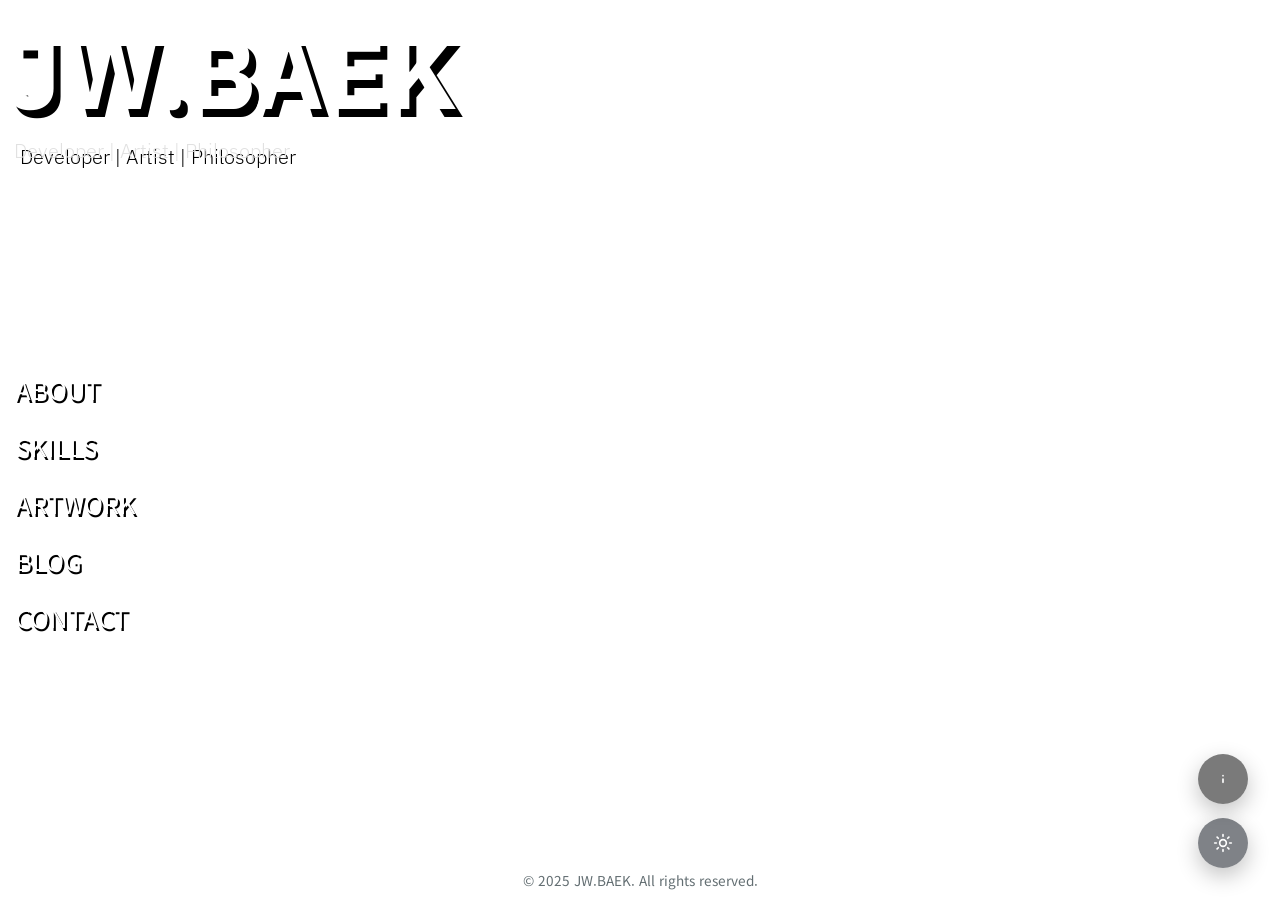
==== commit 6af36e58: "." ====
--- a/pages/index.html
+++ b/pages/index.html
@@ -21,8 +21,7 @@
     
     <!-- Stylesheets -->
     <link rel="stylesheet" href="../styles/core/base.css">
-    <link rel="stylesheet" href="../styles/shared/header.css">
-    
+
     <link rel="stylesheet" href="../styles/pages/home.css">
     <link rel="stylesheet" href="../styles/shared/footer.css">
     <link rel="stylesheet" href="../styles/shared/floating-actions.css">
@@ -42,18 +41,21 @@
 
 </head>
 <body>
-    <!-- Header will be inserted by header-component.js -->
-    <div id="header-placeholder"></div>
-    
-    <!-- Mobile Sidebar will be inserted by header-component.js -->
-    <div id="sidebar-placeholder"></div>
-
     <!-- Hero Section -->
     <section id="home" class="hero-landing">
         <div class="container">
             <div class="hero-content">
                 <h1>JW.BAEK</h1>
-                <p class="hero-subtitle">Web Developer & Artist</p>
+                <p class="hero-subtitle">Developer | Artist | Philosopher</p>
+            </div>
+            <div class="hero-menu-placeholder">
+                <nav class="hero-menu" aria-label="Home menu">
+                    <a href="/index.html?modal=about" data-modal-target="about">ABOUT</a>
+                    <a href="/index.html?modal=skills" data-modal-target="skills">SKILLS</a>
+                    <a href="artwork.html">ARTWORK</a>
+                    <a href="blog.html">BLOG</a>
+                    <a href="/index.html?modal=contact" data-modal-target="contact">CONTACT</a>
+                </nav>
             </div>
         </div>
         
@@ -169,49 +171,6 @@
             </div>
         </div>
     </div>
-
-    <!-- Latest Blog Posts Section -->
-    <!-- <section id="latest-blog" class="latest-blog-section">
-        <div class="container">
-            <div class="section-header">
-                <a href="blog.html" class="recent-posts-link">
-                    <h2>Recent Posts</h2>
-                </a>
-            </div>
-            
-            <div class="blog-posts-grid" id="latestBlogPosts">
-                <div class="blog-loading">
-                    <div class="loading-spinner"></div>
-                </div>
-            </div>
-        </div>
-    </section> -->
-
-    <!-- Gallery Section -->
-    <!-- <section id="exhibition" class="gallery-section">
-        <div class="container">
-            <div class="gallery-header">
-                <a href="artwork.html" class="recent-artwork-link">
-                    <h2 class="gallery-title">Recent Artwork</h2>
-                </a>
-            </div>
-            
-            <div class="gallery-grid">
-                <div class="gallery-item" data-category="lenticular">
-                    <div class="item-image">
-                        <div class="image-placeholder">
-                            <img src="assets/2025 강서청년예술인전_20250913-20250920.png" alt="Lenticular Art #1" srcset="">
-                        </div>
-                    </div>
-                    <div class="item-info">
-                        <h3>2025 강서청년예술인전<br>《구류;예술인의 흐름》</h3>
-                        <p>Lenticular Art × Interactive Media</p>
-                        <span class="date">2025.9.13 (토) - 2025.9.20 (토)</span>
-                    </div>
-                </div>
-            </div>
-        </div>
-    </section> -->
 
     <div class="home-modal" id="contactModal" hidden>
         <div class="home-modal-backdrop" data-modal-close></div>
@@ -325,15 +284,12 @@
 
     </script>
     
-    <!-- Header Component -->
-    <script src="../scripts/shared/site-header.js"></script>
     <script src="../scripts/shared/site-footer.js"></script>
     
     <script src="../scripts/core/config.js"></script>
     <script src="../scripts/core/auth.js"></script>
     <script src="../scripts/core/utils.js"></script>
     <script src="../scripts/core/sheets.js"></script>
-    <script src="../scripts/pages/home-posts.js"></script>
     <script src="../scripts/pages/home-modals.js"></script>
     <script src="../scripts/shared/floating-actions.js"></script>
 </body>
--- a/styles/core/base.css
+++ b/styles/core/base.css
@@ -62,6 +62,16 @@
 }
 
 /* Dark Mode Variables */
+:root[data-theme="light"] {
+    --bg-primary: #ffffff;
+    --bg-secondary: #f5f5f5;
+    --bg-tertiary: #e9ecef;
+    --text-primary: #212529;
+    --text-secondary: #6c757d;
+    --text-muted: #adb5bd;
+    --border-color: #dee2e6;
+}
+
 :root[data-theme="dark"] {
     --bg-primary: #1a1a1a;
     --bg-secondary: #2d2d2d;
--- a/styles/pages/home.css
+++ b/styles/pages/home.css
@@ -10,17 +10,26 @@
 
 .hero-landing {
     background-image: url('../../assets/BeautyPlus-image-extender.jpeg');
+    background-image: url('../../assets/Gemini_Generated_Image_jp4hz9jp4hz9jp4h.png');
     background-size: cover;
     background-position: center;
     background-repeat: no-repeat;
     min-height: 100vh;
     /* min-height: 100dvh; */
     display: flex;
-    align-items: center;
+    align-items:flex-start;
     color: white;
     position: relative;
     overflow: hidden;
     scroll-snap-align: start;
+}
+
+.hero-landing > .container {
+    position: relative;
+    display: flex;
+    flex-direction: column;
+    min-height: 100vh;
+    flex: 1;
 }
 
 /* Notice Banner Styles */
@@ -69,36 +78,109 @@
 .hero-content {
     position: relative;
     z-index: 2;
-    text-align: center;
+    text-align: left;
     width: 100%;
     max-width: 800px;
-    margin: 0 auto;
     padding: var(--spacing-xs);
+    animation: fadeInUp 1s ease-out;
+}
+
+.hero-menu-placeholder {
+    position: relative;
+    z-index: 2;
+    width: 100%;
+    max-width: 800px;
+    flex: 1;
+    min-height: 0;
+    display: flex;
+    align-items: center;
+    padding: 0 0 0 15px;
+}
+
+.hero-menu {
+    display: flex;
+    flex-direction: column;
+    gap: 20px;
+    align-items: flex-start;
+    justify-content: center;
+    height: 100%;
+    margin-bottom: 4rem;
+}
+
+.hero-menu a {
+    color: white;
+    text-decoration: none;
+    transition: color 0.3s ease, left 0.3s ease, opacity 0.35s ease, transform 0.35s ease;
+    font-family: inherit;
+    font-size: clamp(1.5rem, 2vw, 2rem);
+    font-weight: inherit;
+    letter-spacing: normal;
+    text-shadow: 2px 3px #000;
+    display: inline-block;
+    width: fit-content;
+    position: relative;
+    left: 0;
+    opacity: 0;
+    transform: translateX(-24px);
+    animation: menuSlideIn 0.55s ease forwards;
+}
+
+.hero-menu a:hover {
+    color: var(--primary);
+    left: 10px;
 }
 
 .hero-landing h1 {
-    font-size: 7rem;
+    font-size: clamp(3rem, 8vw, 7rem);
     font-family: "IBM Plex Sans", sans-serif;
     font-optical-sizing: auto;
     font-weight: 700;
     font-style: normal;
-    animation: fadeInUp 1s ease-out;
-    /* 텍스트 자체에 블러 효과 */
+    animation: fadeInUp 1s ease-out 0.05s both;
     color: rgb(255, 255, 255);
+    text-shadow: 7px 8px #000;
     mix-blend-mode: difference;
 }
 
 .hero-subtitle {
     font-family: "IBM Plex Sans", sans-serif;
-    font-size: var(--font-size-xl);
-    opacity: 0.9;
+    font-size: clamp(1rem, 2vw, 1.25rem);
     font-weight: 300;
     animation: fadeInUp 1s ease-out 0.2s both;
-    /* 텍스트 자체에 블러 효과 */
-    color: rgb(255, 255, 255);
-    filter: blur(0.3px);
-    -webkit-filter: blur(0.3px);
-    text-shadow: 0 0 15px rgba(255, 255, 255, 0.3);
+    color: rgb(225, 225, 225);
+    text-shadow: 6px 6px #000;
+    padding-left: 10px;
+}
+
+.hero-menu a:nth-child(1) {
+    animation-delay: 0.1s;
+}
+
+.hero-menu a:nth-child(2) {
+    animation-delay: 0.22s;
+}
+
+.hero-menu a:nth-child(3) {
+    animation-delay: 0.34s;
+}
+
+.hero-menu a:nth-child(4) {
+    animation-delay: 0.46s;
+}
+
+.hero-menu a:nth-child(5) {
+    animation-delay: 0.58s;
+}
+
+@keyframes menuSlideIn {
+    from {
+        opacity: 0;
+        transform: translateX(-24px);
+    }
+    to {
+        opacity: 1;
+        transform: translateX(0);
+    }
 }
 
 /* About Section */
@@ -112,13 +194,14 @@
     display: grid;
     grid-template-columns: 1fr 1fr;
     gap: 35px;
-    /* align-items: center; */
-}
+}
+
 .about-text{
-    padding: 1.5rem 0 ;
+    padding: 1.5rem 0;
     padding-right: 3rem;
     text-align: left;
 }
+
 .about-text h2 {
     font-size: 2.5rem;
     margin-bottom: var(--spacing-lg);
@@ -129,7 +212,6 @@
     font-size: var(--font-size-lg);
     line-height: 1.6;
     margin-bottom: var(--spacing-md);
-    /* color: var(--text-secondary); */
     color: #1f1f1f;
 }
 
@@ -143,7 +225,6 @@
     height: 650px;
     aspect-ratio: 4/5;
     object-fit: cover;
-    border-radius: 20px;
     box-shadow: var(--box-shadow-lg);
 }
 
@@ -208,7 +289,6 @@
 
 .skill-item:hover {
     transform: translateY(-8px);
-    /* box-shadow: 0 8px 30px rgba(0, 0, 0, 0.15); */
     animation-play-state: paused;
 }
 
@@ -239,6 +319,7 @@
     transform: scale(1.08);
     animation-play-state: paused;
 }
+
 .skill-item:hover .skill-icon img {
     filter: none;
     animation-play-state: paused;
@@ -279,192 +360,6 @@
         transform: translateY(0);
     }
 }
-/* Gallery Section Styles */
-
-.gallery-section {
-    padding: 5rem 0;
-    background: #1a1a1a;
-    position: relative;
-    overflow: hidden;
-    scroll-snap-align: start;
-}
-
-.gallery-section::before {
-    content: '';
-    position: absolute;
-    top: 0;
-    left: 0;
-    right: 0;
-    bottom: 0;
-    background: url('data:image/svg+xml,<svg xmlns="http://www.w3.org/2000/svg" viewBox="0 0 100 100"><defs><pattern id="grid" width="10" height="10" patternUnits="userSpaceOnUse"><path d="M 10 0 L 0 0 0 10" fill="none" stroke="rgba(255,255,255,0.19)" stroke-width="0.5"/></pattern></defs><rect width="100" height="100" fill="url(%23grid)"/></svg>');
-    opacity: 0.6;
-    pointer-events: none;
-}
-
-.gallery-header {
-    text-align: center;
-    margin-bottom: 4rem;
-    position: relative;
-    z-index: 1;
-}
-
-.gallery-section .recent-artwork-link {
-    text-decoration: none;
-    color: inherit;
-    display: inline-block;
-    position: relative;
-}
-
-.gallery-title {
-    font-size: clamp(2rem, 5vw, 3rem);
-    font-weight: 800;
-    color: #ffffff;
-    margin-bottom: 1rem;
-    letter-spacing: -0.02em;
-    position: relative;
-    z-index: 1;
-    cursor: pointer;
-    transition: color 0.3s ease;
-}
-
-.gallery-section .recent-artwork-link::after {
-    content: '';
-    position: absolute;
-    bottom: -8px;
-    left: 0;
-    width: 0;
-    height: 3px;
-    background: linear-gradient(90deg, rgba(92, 43, 226, 0.342), rgb(92, 43, 226));
-    transition: width 0.4s ease;
-}
-
-.gallery-section .recent-artwork-link:hover::after {
-    width: 100%;
-}
-
-.gallery-section .recent-artwork-link:hover .gallery-title {
-    color: rgb(92, 43, 226);
-}
-
-.gallery-subtitle {
-    font-size: 1.2rem;
-    color: #b0b0b0;
-    margin-bottom: 2rem;
-    position: relative;
-    z-index: 1;
-}
-
-.gallery-grid {
-    max-width: 1440px;
-    display: grid;
-    grid-template-columns: repeat(4, minmax(280px, 1fr));
-    gap: 2rem;
-    margin: auto;
-    margin-bottom: 3rem;
-    overflow-x: auto;
-    overflow-y: hidden;
-    scroll-behavior: smooth;
-    -webkit-overflow-scrolling: touch;
-    scrollbar-width: thin;
-    scrollbar-color: #dee2e6 transparent;
-    padding: 1rem 2rem;
-    position: relative;
-    z-index: 1;
-}
-
-.gallery-grid::-webkit-scrollbar {
-    height: 8px;
-}
-
-.gallery-grid::-webkit-scrollbar-track {
-    background: transparent;
-    border-radius: 4px;
-}
-
-.gallery-grid::-webkit-scrollbar-thumb {
-    background: #dee2e6;
-    border-radius: 4px;
-    transition: background 0.3s ease;
-}
-
-.gallery-grid::-webkit-scrollbar-thumb:hover {
-    background: #adb5bd;
-}
-
-.gallery-item {
-    border-radius: 12px;
-    overflow: hidden;
-    transition: all 0.3s ease;
-    cursor: pointer;
-    box-shadow: 0 4px 15px rgba(87, 87, 87, 0.08);
-}
-
-.gallery-item:hover {
-    transform: translateY(-8px);
-    box-shadow: 0 8px 30px rgba(0, 0, 0, 0.15);
-}
-
-.item-image {
-    aspect-ratio: 1;
-    overflow: hidden;
-    position: relative;
-}
-
-.image-placeholder {
-    width: 100%;
-    height: 100%;
-    /* background: linear-gradient(135deg, #f1f3f4a4, #e8eaed92); */
-    display: flex;
-    align-items: center;
-    justify-content: center;
-    color: #5f6368;
-    font-size: 0.9rem;
-    font-weight: 500;
-    transition: all 0.3s ease;
-}
-.image-placeholder img {
-    width: 100%;
-    height: 100%;
-    object-fit: cover;
-    transition: transform 0.3s ease;
-}
-.gallery-item:hover .image-placeholder {
-    background: linear-gradient(135deg, #e8f0fe, #d2e3fc);
-    color: #1a73e8;
-}
-
-.item-info {
-    background: white;
-    padding: 1.5rem;
-}
-
-.item-info h3 {
-    font-size: 1.1rem;
-    font-weight: 600;
-    color: #2d3436;
-    margin-bottom: 0.5rem;
-    line-height: 1.3;
-}
-
-.item-info p {
-    color: #636e72;
-    font-size: 0.9rem;
-    margin-bottom: 0.75rem;
-}
-
-.date {
-    display: inline-block;
-    background: #f1f3f4;
-    color: #5f6368;
-    padding: 0.25rem 0.75rem;
-    border-radius: 12px;
-    font-size: 0.75rem;
-    font-weight: 500;
-}
-.view-more-btn:hover span {
-    transform: translateX(5px);
-    transition: transform 0.3s ease;
-}
 
 
 
@@ -484,6 +379,7 @@
     
     .hero-subtitle {
         font-size: var(--font-size-lg);
+        padding-left: 0;        
     }
     
     .hero-cta {
@@ -515,7 +411,6 @@
     .about-image img {
         height: 300px;
         width: 100%;
-        border-radius: 0;
     }
     .about-text h2 {
         font-size: 2rem;
@@ -542,15 +437,19 @@
 @media (max-width: 768px) {
     /* Disable scroll snap on mobile for better touch scrolling */
     html {scroll-snap-type: none;}
-    
-    .gallery-section .recent-artwork-link::after {
-        bottom: -4px;
-        height: 2px;
-    }
 }
 /* ========================== */
 @media (max-width: 480px) {
-    .hero-landing h1{text-align: left;}
+    /* .hero-landing h1{
+        text-align: left;
+        font-size: 2rem;
+    }
+    .hero-subtitle {
+        font-size: 0.9rem;
+    }
+    .hero-menu a {
+        font-size: 0.9rem;
+    } */
     .about-text p {font-size: .85rem; }
     .skill-item {
         padding: 1rem;
@@ -785,278 +684,3 @@
         padding: 0.875rem 1rem;
     }
 }
-
-/* Latest Blog Posts Section */
-.latest-blog-section {
-    padding: 5rem 0;
-    background: #ffffff;
-}
-
-.latest-blog-section .section-header {
-    text-align: center;
-    margin-bottom: 3rem;
-    /* max-width: 1200px; */
-    padding: 0 1rem;
-}
-
-.latest-blog-section .recent-posts-link {
-    text-decoration: none;
-    color: inherit;
-    display: inline-block;
-    position: relative;
-}
-
-.latest-blog-section .section-header h2 {
-    font-size: 3.5rem;
-    font-weight: 700;
-    color: #2d3436;
-    margin-bottom: 1rem;
-    letter-spacing: -0.02em;
-    position: relative;
-    cursor: pointer;
-    transition: color 0.3s ease;
-}
-
-.latest-blog-section .recent-posts-link::after {
-    content: '';
-    position: absolute;
-    bottom: -4px;
-    left: 0;
-    width: 0;
-    height: 2px;
-    background: linear-gradient(90deg, rgba(92, 43, 226, 0.342), rgb(92, 43, 226));
-    transition: width 0.4s ease;
-}
-
-.latest-blog-section .recent-posts-link:hover::after {
-    width: 100%;
-}
-
-.latest-blog-section .recent-posts-link:hover h2 {
-    color: rgb(92, 43, 226);
-}
-
-.latest-blog-section .section-header p {
-    font-size: 1.1rem;
-    color: #636e72;
-    max-width: 600px;
-    margin: 0 auto;
-}
-
-.blog-posts-grid {
-    display: flex;
-    flex-direction: column;
-    gap: 0;
-    margin-bottom: 3rem;
-    max-width: 800px;
-    margin-left: auto;
-    margin-right: auto;
-}
-
-.blog-post-card {
-    background: transparent;
-    border: none;
-    border-bottom: 1px solid #e9ecef;
-    padding: .5rem 10px;
-    cursor: pointer;
-    text-decoration: none;
-    color: inherit;
-    transition: all 0.2s ease;
-}
-
-.blog-post-card:hover {
-    background: rgba(215, 215, 215, 0.181);
-    text-decoration: none;
-    color: inherit;
-}
-
-.blog-post-card:last-child {
-    border-bottom: none;
-}
-
-.blog-post-content {
-    padding: 0;
-    display: flex;
-    justify-content: space-between;
-    align-items: center;
-}
-
-.blog-post-info {
-    flex: 1;
-}
-
-.blog-post-title {
-    font-size: 1.1rem;
-    font-weight: 500;
-    color: #2d3436;
-    margin: 0;
-    line-height: 1.4;
-}
-
-.blog-post-date {
-    font-size: 0.9rem;
-    color: #868e96;
-    font-weight: 400;
-    /* margin-left: 1rem; */
-    white-space: nowrap;
-}
-
-/* 이미지가 있는 블로그 포스트 카드 */
-.blog-post-card-with-image {
-    display: flex !important;
-    align-items: center;
-    gap: 1rem;
-    padding: 1rem 10px;
-}
-
-.blog-post-image {
-    width: 80px;
-    height: 60px;
-    flex-shrink: 0;
-    border-radius: 8px;
-    overflow: hidden;
-    background: #f8f9fa;
-}
-
-.blog-post-image img {
-    width: 100%;
-    height: 100%;
-    object-fit: cover;
-    transition: transform 0.3s ease;
-}
-
-.blog-post-card-with-image:hover .blog-post-image img {
-    transform: scale(1.05);
-}
-
-.blog-post-card-with-image .blog-post-content {
-    flex: 1;
-}
-
-.blog-loading {
-    grid-column: 1 / -1;
-    text-align: center;
-    padding: 3rem;
-}
-
-.blog-loading .loading-spinner {
-    width: 40px;
-    height: 40px;
-    border: 3px solid #e0e0e0;
-    border-top-color: #2b2b2b;
-    border-radius: 50%;
-    animation: spin 1s linear infinite;
-    margin: 0 auto 1rem;
-}
-
-.blog-loading p {
-    color: #636e72;
-    font-size: 1rem;
-}
-
-
-
-/* 블로그 에러 상태 */
-.blog-error {
-    grid-column: 1 / -1;
-    text-align: center;
-    padding: 3rem;
-    color: #636e72;
-}
-
-.blog-error h3 {
-    color: #2d3436;
-    margin-bottom: 1rem;
-}
-
-.blog-error button {
-    margin-top: 1rem;
-    padding: 0.75rem 1.5rem;
-    background: #74b9ff;
-    color: white;
-    border: none;
-    border-radius: 6px;
-    cursor: pointer;
-    font-weight: 500;
-}
-
-.blog-error button:hover {
-    background: #0984e3;
-}
-
-/* 모바일 반응형 */
-@media (max-width: 768px) {
-    .latest-blog-section {
-        padding: 3rem 0;
-    }
-    
-    .latest-blog-section .section-header h2 {
-        font-size: 2rem;
-    }
-    
-    .latest-blog-section .recent-posts-link::after {
-        bottom: -4px;
-        height: 2px;
-    }
-    
-    .blog-post-content {
-        flex-direction: column;
-        align-items: flex-start;
-        gap: 0.5rem;
-    }
-    
-    .blog-post-date {
-        margin-left: 0;
-        font-size: 0.85rem;
-    }
-}
-
-@media (max-width: 480px) {
-    .latest-blog-section .section-header h2 {
-        font-size: 1.75rem;
-    }
-    
-    .latest-blog-section .recent-posts-link::after {
-        bottom: -2px;
-        height: 2px;
-    }
-    .blog-posts-grid{padding: 0 .5rem;}
-    .blog-post-card {
-        padding: 1.25rem .5rem;
-    }
-    
-    .blog-post-title {
-        font-size: 1rem;
-    }
-    
-    .blog-post-date {
-        font-size: 0.8rem;
-    }
-}
-
-/* 인덱스 페이지 블로그 포스트 메타 정보 */
-.blog-post-meta {
-    display: flex;
-    align-items: center;
-    gap: 0.5rem;
-    margin-top: 0.5rem;
-}
-
-/* 인덱스 페이지 비공개 포스트 스타일 */
-/* .blog-post-card.post-private {
-    border: 2px solid rgba(255, 193, 7, 0.3);
-    background: rgba(255, 193, 7, 0.05);
-} */
-
-.blog-post-card .post-private-label {
-    display: inline-flex;
-    align-items: center;
-    /* gap: 0.25rem; */
-    background: rgba(255, 193, 7, 0.1);
-    color: #856404;
-    border: 1px solid rgba(255, 193, 7, 0.3);
-    /* padding: 0.125rem 0.5rem; */
-    border-radius: 4px;
-    font-size: 0.7rem;
-    font-weight: 500;
-}
--- a/styles/shared/floating-actions.css
+++ b/styles/shared/floating-actions.css
@@ -19,7 +19,7 @@
     align-items: center;
     justify-content: center;
     color: #fff;
-    background: #2d2d2d;
+    background: #2d2d2da1;
     box-shadow: 0 8px 22px rgba(0, 0, 0, 0.24);
     cursor: pointer;
     text-decoration: none;
@@ -44,7 +44,7 @@
 }
 
 .floating-settings-btn {
-    background: #3b3f47;
+    background: #3b3f47a6;
 }
 
 .floating-settings-btn:hover {
@@ -76,7 +76,7 @@
     z-index: 1001;
     background: #fff;
     border: 1px solid #e9e9e9;
-    border-radius: 12px;
+    /* border-radius: 12px; */
     box-shadow: 0 16px 40px rgba(0, 0, 0, 0.16);
     overflow: hidden;
     display: flex;
--- a/styles/pages/home-popup.css
+++ b/styles/pages/home-popup.css
@@ -24,10 +24,9 @@
     /* width: min(960px, 100%); */
     max-height: calc(100vh - 4rem);
     overflow-y: auto;
-    background: rgba(255, 255, 255, 0.95);
+    background: rgb(255, 255, 255);
     color: #111827;
-    border-radius: 24px;
-    padding: 2rem;
+    padding: 1.5rem;
     box-shadow: 0 30px 80px rgba(15, 23, 42, 0.22);
 }
 
@@ -45,6 +44,7 @@
 }
 
 .home-modal-title {
+    display:none;
     margin: 0;
     font-size: clamp(1.75rem, 3vw, 2.75rem);
     line-height: 1.1;
@@ -59,14 +59,10 @@
     height: 42px;
     border: none;
     border-radius: 999px;
-    background: rgba(17, 24, 39, 0.08);
+    background: transparent;
     color: #111827;
     font-size: 1.6rem;
     cursor: pointer;
-}
-
-.home-modal-close:hover {
-    background: rgba(17, 24, 39, 0.14);
 }
 
 .home-modal-body {
@@ -88,9 +84,8 @@
     }
 
     .home-modal-dialog {
-        padding: 1.5rem;
+        padding: 1.25rem;
         max-height: calc(100vh - 2rem);
-        border-radius: 20px;
     }
 
     .home-modal-header {
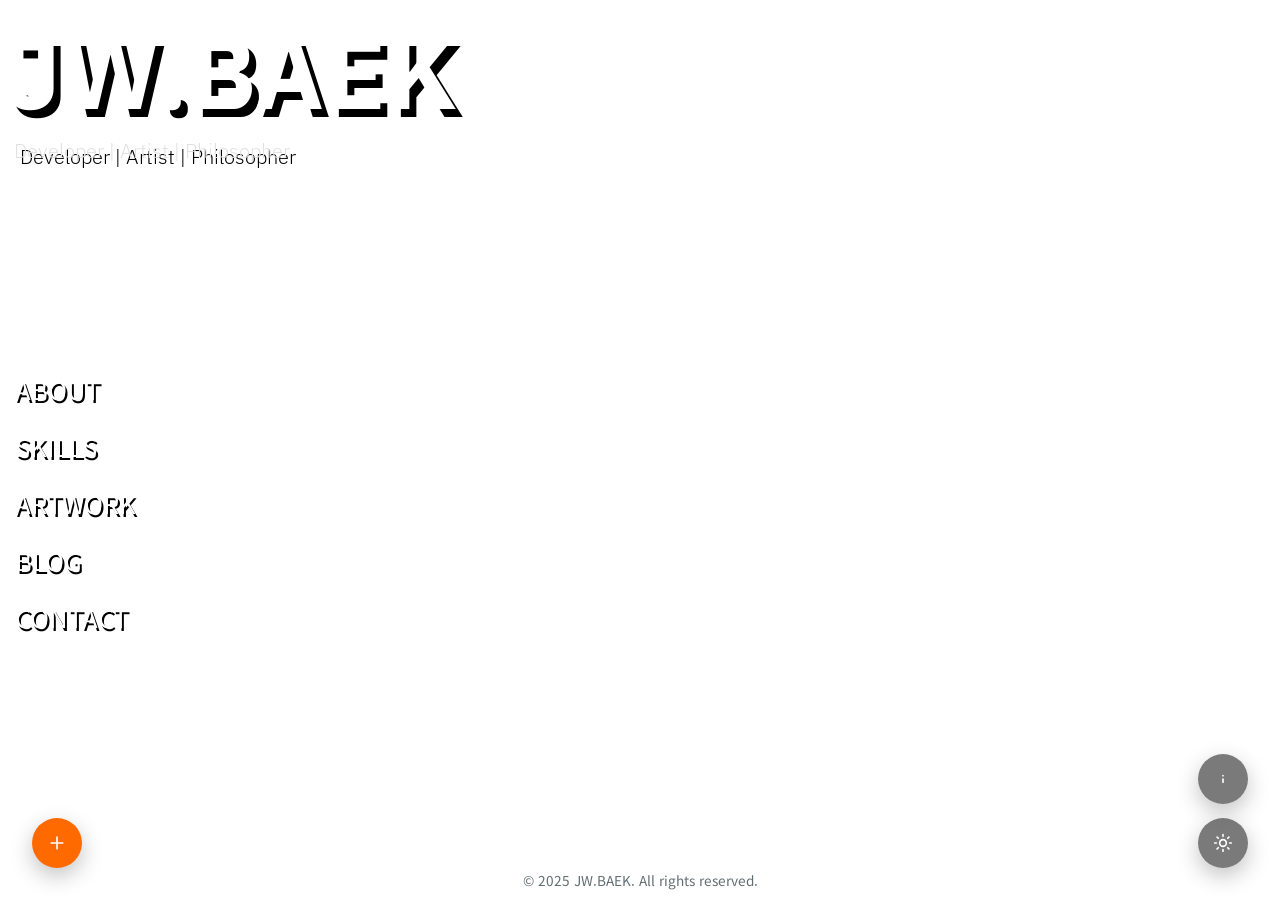
==== commit dee7e6bb: "." ====
--- a/pages/index.html
+++ b/pages/index.html
@@ -24,7 +24,7 @@
 
     <link rel="stylesheet" href="../styles/pages/home.css">
     <link rel="stylesheet" href="../styles/shared/footer.css">
-    <link rel="stylesheet" href="../styles/shared/floating-actions.css">
+    <link rel="stylesheet" href="../styles/shared/floating-actions.css?v=20260625">
     <link rel="stylesheet" href="../styles/pages/home-popup.css">
 
     <link rel="preconnect" href="https://fonts.googleapis.com">
@@ -289,8 +289,8 @@
     <script src="../scripts/core/config.js"></script>
     <script src="../scripts/core/auth.js"></script>
     <script src="../scripts/core/utils.js"></script>
-    <script src="../scripts/core/sheets.js"></script>
+    <script src="../scripts/core/sheets.js?v=20260625"></script>
     <script src="../scripts/pages/home-modals.js"></script>
-    <script src="../scripts/shared/floating-actions.js"></script>
+    <script src="../scripts/shared/floating-actions.js?v=20260625"></script>
 </body>
 </html>
--- a/styles/core/base.css
+++ b/styles/core/base.css
@@ -70,6 +70,7 @@
     --text-secondary: #6c757d;
     --text-muted: #adb5bd;
     --border-color: #dee2e6;
+    --scrollbar-bg: #c1c1c1 transparent;
 }
 
 :root[data-theme="dark"] {
@@ -80,6 +81,7 @@
     --text-secondary: #cccccc;
     --text-muted: #999999;
     --border-color: #404040;
+    --scrollbar-bg: #575757 transparent;
 }
 /* Reset */
 html{
--- a/styles/shared/floating-actions.css
+++ b/styles/shared/floating-actions.css
@@ -20,6 +20,7 @@
     justify-content: center;
     color: #fff;
     background: #2d2d2da1;
+    backdrop-filter: blur(5px);
     box-shadow: 0 8px 22px rgba(0, 0, 0, 0.24);
     cursor: pointer;
     text-decoration: none;
@@ -43,9 +44,7 @@
     transform: translateY(0);
 }
 
-.floating-settings-btn {
-    background: #3b3f47a6;
-}
+/* .floating-settings-btn {background: #3b3f47a6;} */
 
 .floating-settings-btn:hover {
     background: #23262c;
@@ -65,6 +64,18 @@
 
 .floating-settings-btn.is-dark .theme-icon-moon {
     display: block;
+}
+
+.floating-create-post-btn {
+    position: fixed;
+    left: 2rem;
+    bottom: 2rem;
+    z-index: 1000;
+    background: #ff6a00;
+}
+
+.floating-create-post-btn:hover {
+    background: #d95500;
 }
 
 .floating-note-panel {
@@ -159,6 +170,11 @@
         bottom: 1rem;
     }
 
+    .floating-create-post-btn {
+        left: 1rem;
+        bottom: 1rem;
+    }
+
     .floating-note-panel {
         right: -105%;
         bottom: 1rem;
